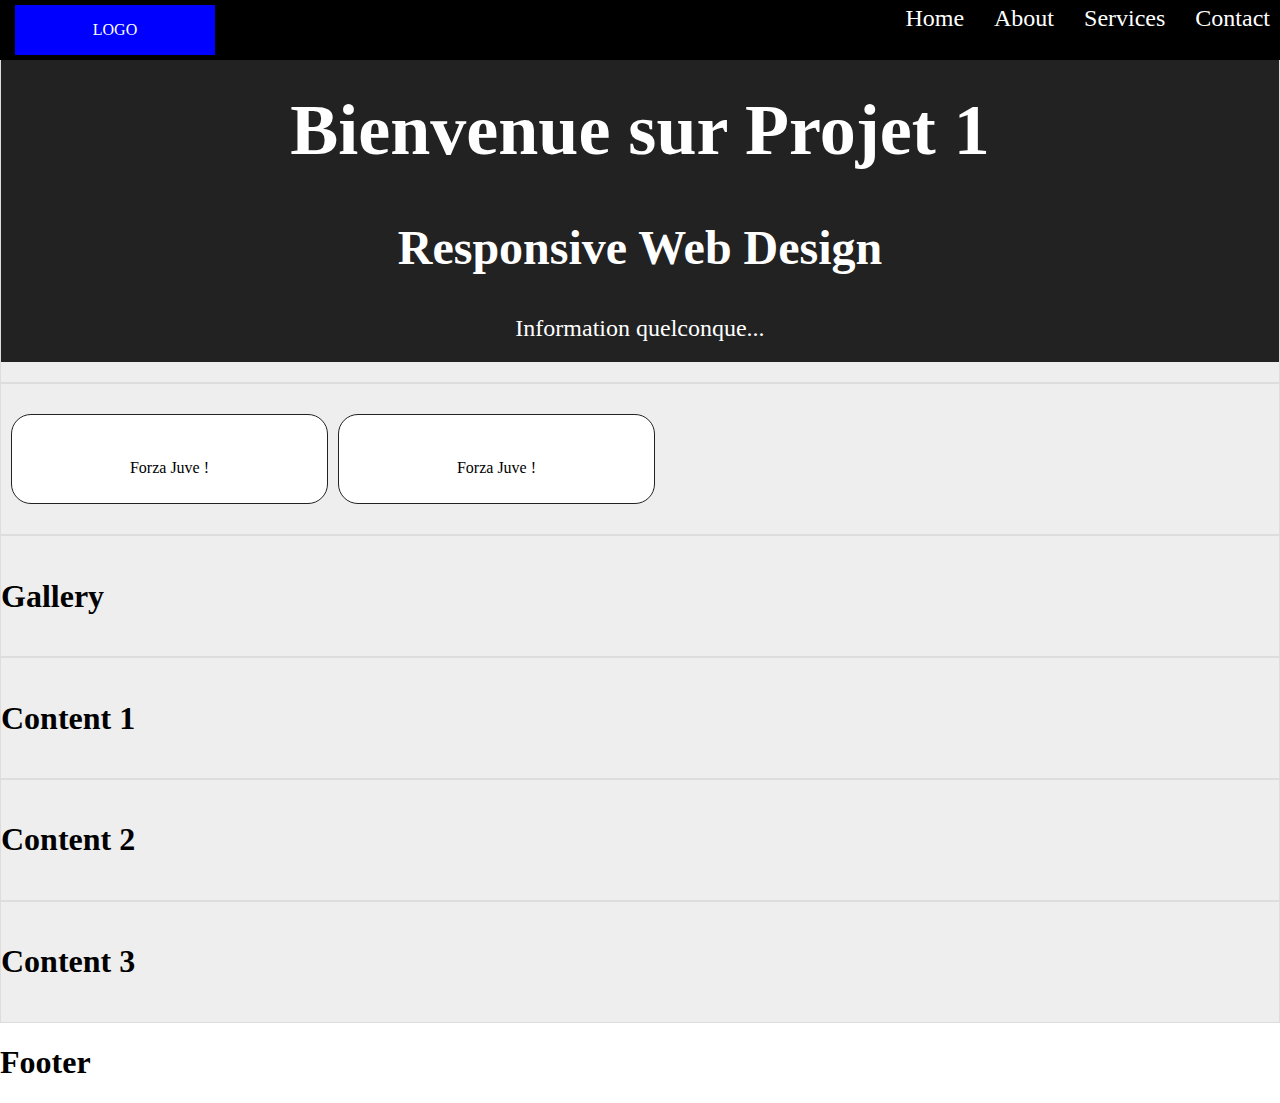
==== projet1/index.html @ 2ec083cc "end j1" ====
<!DOCTYPE html>
<html lang="en">
<head>
  <meta charset="UTF-8">
  <meta http-equiv="X-UA-Compatible" content="IE=edge">
  <meta name="viewport" content="width=device-width, initial-scale=1.0">
  <title>Projet 1</title>
  <link rel="stylesheet" href="styles.css">
</head>
<body>
  <header>
    <div class="mainHeader">
      <div class="logo">LOGO</div>
      <nav>
        <ul>
          <li><a href="#">Home</a></li>
          <li><a href="#">About</a></li>
          <li><a href="#">Services</a></li>
          <li><a href="#">Contact</a></li>
        </ul>
      </nav>
    </div>
  </header>

  <section>
    <div class="hero">
      <h1>Bienvenue sur Projet 1</h1>
      <h2>Responsive Web Design</h2>
      <div>
        Information quelconque...
      </div>
    </div>
  </section>

  <section>
    <div class="container">
      <div class="col col-4">
        <div class="card">
          <img src="https://dummyimage.com/600x400/000/fff" alt="">
          <p>Forza Juve !</p>
        </div>
      </div>
      <div class="col col-4">
        <div class="card">
          <img src="https://dummyimage.com/600x400/000/fff" alt="">
          <p>Forza Juve !</p>
        </div>
      </div>
    </div>
  </section>
  
  <section>
    <h1>Gallery</h1>
  </section>
  <section>
    <h1>Content 1</h1>
  </section>
  <section>
    <h1>Content 2</h1>
  </section>
  <section>
    <h1>Content 3</h1>
  </section>
  <footer>
    <h1>Footer</h1>
  </footer>

  
</body>
</html>
---- projet1/styles.css ----
html, body {
  margin: 0;
  padding: 0;
}

section {
  border: 1px solid #ddd;
  padding: 20px 0;
  background-color: #eee;
}

.logo {
  float: left;
  background-color: blue;
  color: white;
  width: 200px;
  height: 50px;
  margin-left: 10px;
  text-align: center;
  line-height: 50px;
}

nav ul {
  float: right;
  list-style: none;
  margin: 0;
  padding: 0;
}

nav ul li {
  float: left;
  position: relative;
}

nav ul li a {
  padding: 15px;
  text-decoration: none;
  color: white;
  font-size: 1.5rem;
}

nav ul li:hover a {
  background-color: white;
  color: black;
}

.mainHeader {
  position: fixed;
  left: 0;
  top: 0;
  background-color: #000;
  width: 100%;
  padding: 5px
}

.hero {
  color: white;
  font-size: 1.5rem;
  background-color: #222;
  text-align: center;
  padding: 20px
}

.hero h1 {
  font-size: 3em;
}

.hero h2 {
  font-size: 2em;
}

.container {
  padding: 5px;
  min-height: 100px;
  position: relative;
  margin: 0 auto;
}

.container img {
  max-width: 100%;
}

.col {
  float: left;
  position: relative;
  padding: 5px;
}

.col-4 {
  width: 25%;
}

.card {
  border: 1px solid #222;
  border-radius: 20px;
  padding: 10px;
  background-color: white;
  text-align: center;
}


@media all and (max-width:760px) {
  .mainHeader {
    height: auto;
  }

  .logo {
    float: none;
    display: block;
    margin: 10px auto;
  }

  nav ul {
    float: none;
    display: block;
    margin: 0 auto;
    text-align: center;
  }

  nav ul li {
    float: initial;
    display: inline-block;
  }

  nav ul li a {
    padding: 0 15px;
  }
}
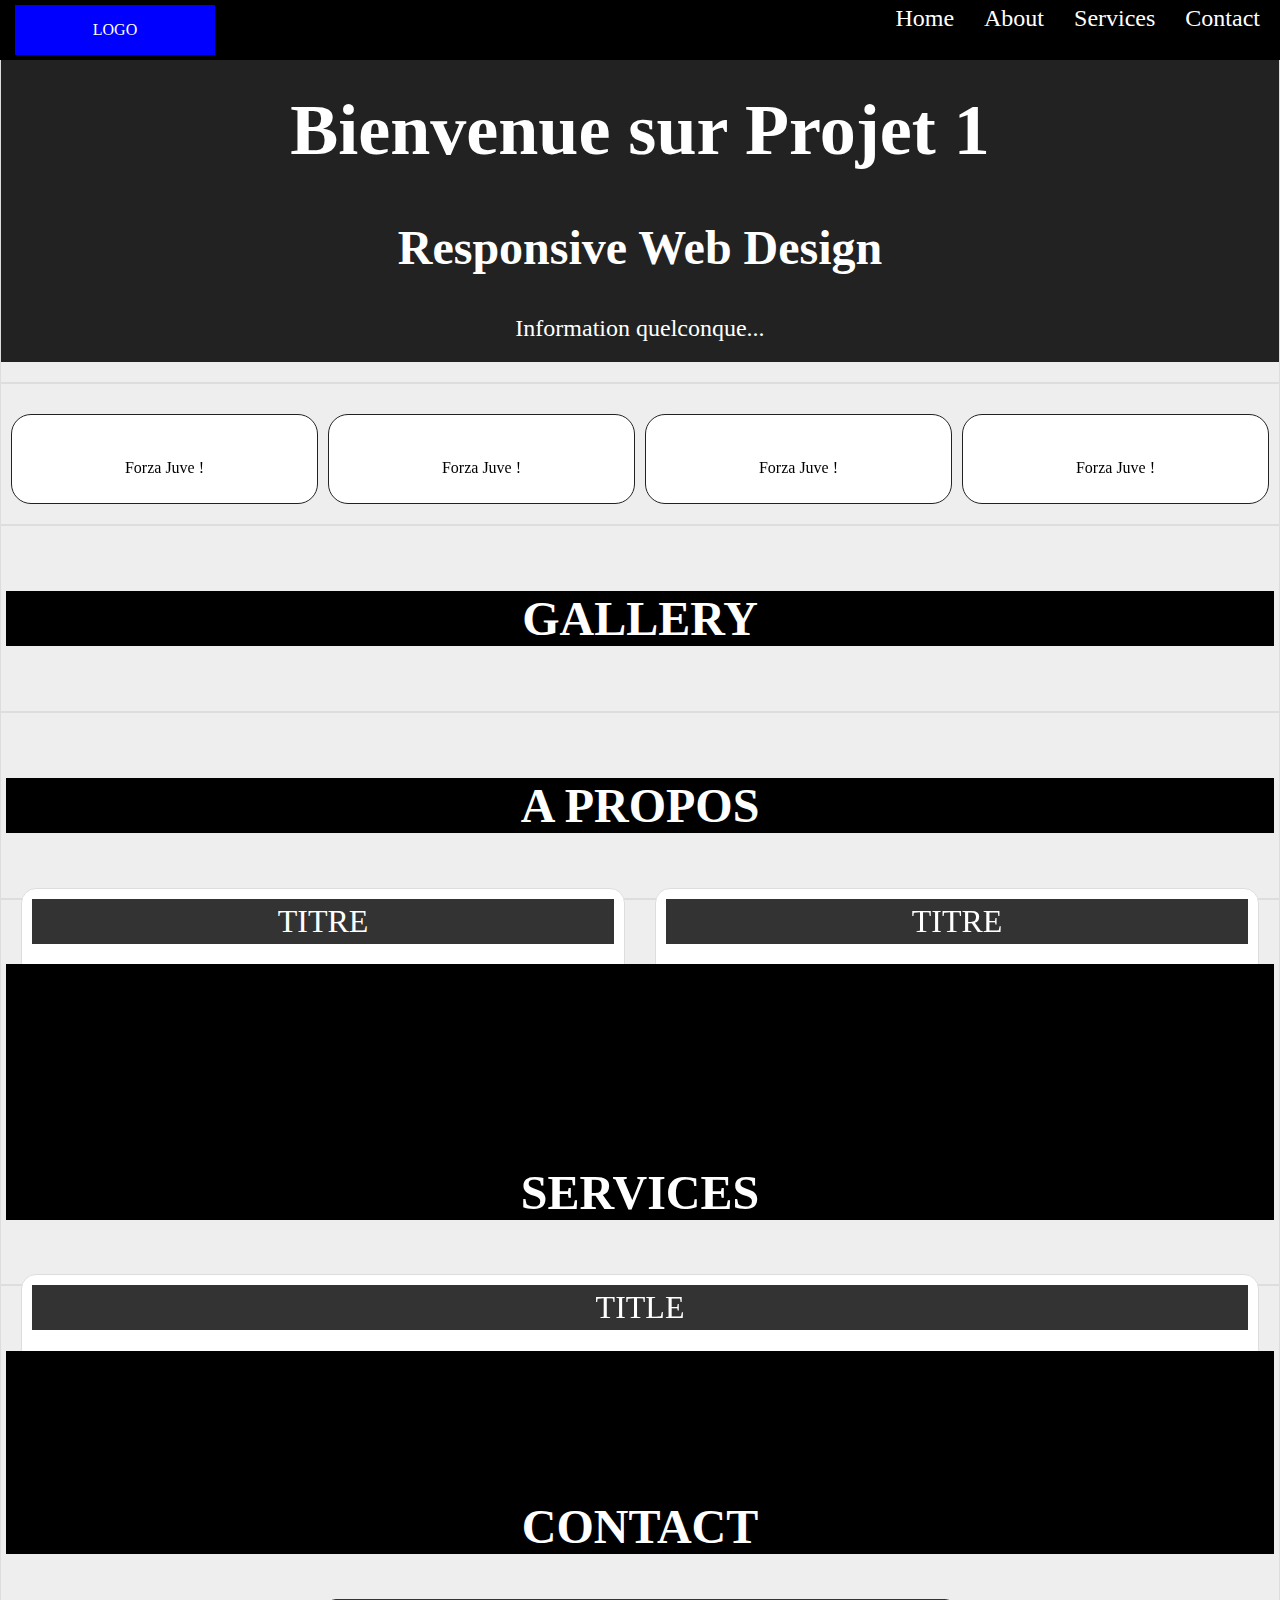
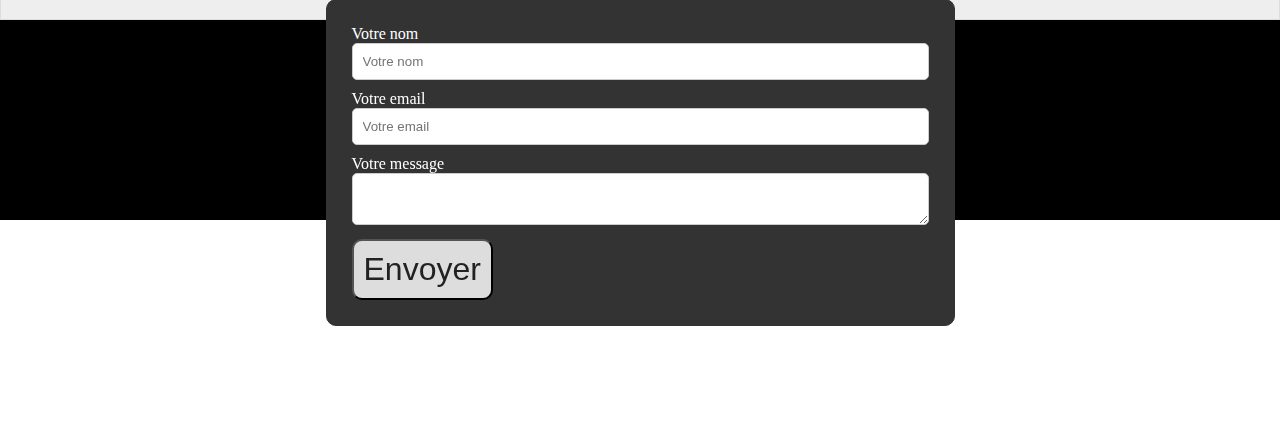
==== commit b8e57e2c: "j2 am break" ====
--- a/projet1/index.html
+++ b/projet1/index.html
@@ -32,6 +32,7 @@
     </div>
   </section>
 
+  <!-- Section Cards -->
   <section>
     <div class="container">
       <div class="col col-4">
@@ -42,29 +43,130 @@
       </div>
       <div class="col col-4">
         <div class="card">
-          <img src="https://dummyimage.com/600x400/000/fff" alt="">
+          <img src="https://dummyimage.com/600x400/0000ff/fff" alt="">
+          <p>Forza Juve !</p>
+        </div>
+      </div>
+      <div class="col col-4">
+        <div class="card">
+          <img src="https://dummyimage.com/600x400/00ff00/fff" alt="">
+          <p>Forza Juve !</p>
+        </div>
+      </div>
+      <div class="col col-4">
+        <div class="card">
+          <img src="https://dummyimage.com/600x400/ff0000/fff" alt="">
           <p>Forza Juve !</p>
         </div>
       </div>
     </div>
   </section>
   
+  <!-- Section Gallery -->
   <section>
-    <h1>Gallery</h1>
+    <div class="container">
+      <div><h2>Gallery</h2></div>
+      <div class="col col-3">
+        <img src="https://dummyimage.com/500x500/cc00aa/fff&text=IMAGE1" alt="">
+      </div>
+      <div class="col col-3">
+        <img src="https://dummyimage.com/500x500/00cc00/fff&text=IMAGE2" alt="">
+      </div>
+      <div class="col col-3">
+        <img src="https://dummyimage.com/500x500/00aacc/fff&text=IMAGE3" alt="">
+      </div>
+      <div class="col col-3">
+        <img src="https://dummyimage.com/500x500/ccaa00/fff&text=IMAGE4" alt="">
+      </div>
+      <div class="col col-3">
+        <img src="https://dummyimage.com/500x500/aacc00/fff&text=IMAGE5" alt="">
+      </div>
+      <div class="col col-3">
+        <img src="https://dummyimage.com/500x500/0000cc/fff&text=IMAGE6" alt="">
+      </div>
+    </div>
   </section>
+
+  <!-- Section About -->
   <section>
-    <h1>Content 1</h1>
+    <div class="container">
+      <div><h2>A propos</h2></div>
+      <div class="col col-2">
+        <div class="box">
+          <header>Titre</header>
+          <div class="content">
+            Lorem ipsum, dolor sit amet consectetur adipisicing elit. Tenetur ullam sapiente ducimus cum, est voluptatem deserunt vel expedita aliquam unde quas odio dignissimos laborum quidem error id maxime esse accusantium.
+          </div>
+          <footer>Plus d'info</footer>
+        </div>
+      </div>
+      <div class="col col-2">
+        <div class="box">
+          <header>Titre</header>
+          <div class="content">
+            Lorem ipsum, dolor sit amet consectetur adipisicing elit. Tenetur ullam sapiente ducimus cum, est voluptatem deserunt vel expedita aliquam unde quas odio dignissimos laborum quidem error id maxime esse accusantium.
+          </div>
+          <footer>Plus d'info</footer>
+        </div>
+      </div>
+    </div>
   </section>
+
+  <!-- Section Services -->
   <section>
-    <h1>Content 2</h1>
+    <div class="container">
+      <div><h2>Services</h2></div>
+      <div class="col col-1">
+        <div class="box">
+          <header>Title</header>
+          <div class="content">Lorem ipsum dolor sit amet consectetur adipisicing elit. Sit voluptatem modi a deleniti provident? Illo, corporis. Dolorum, officia itaque? Repellat corporis temporibus est, eius id assumenda fuga illo illum amet?</div>
+          <footer>Plus d'info</footer>
+        </div>
+      </div>
+    </div>
   </section>
+
+  <!-- Section Contact -->
   <section>
-    <h1>Content 3</h1>
+    <div class="container">
+      <div><h2>Contact</h2></div>
+      <div class="col col-1">
+        <div class="mainForm">
+          <form>
+            <label for="username">Votre nom</label>
+            <input type="text" name="username" placeholder="Votre nom">
+            <label for="email">Votre email</label>
+            <input type="email" name="email" placeholder="Votre email">
+            <label for="message">Votre message</label>
+            <textarea name="message"></textarea>
+            <input type="submit" value="Envoyer" class="btn">
+          </form>
+        </div>
+      </div>
+    </div>
   </section>
-  <footer>
-    <h1>Footer</h1>
+
+  <footer id="footer">
+    <div class="container">
+      <div class="col col-4 bottom">
+        <h3>Rubrique 1</h3>
+        <p>Simple text</p>
+      </div>
+      <div class="col col-4 bottom">
+        <h3>Rubrique 2</h3>
+        <p>Simple text</p>
+      </div>
+      <div class="col col-4 bottom">
+        <h3>Rubrique 3</h3>
+        <p>Simple text</p>
+      </div>
+      <div class="col col-4 bottom">
+        <h3>Rubrique 4</h3>
+        <p>Simple text</p>
+      </div>
+    </div>
   </footer>
 
-  
+
 </body>
 </html>--- a/projet1/styles.css
+++ b/projet1/styles.css
@@ -1,3 +1,7 @@
+* {
+  box-sizing: border-box;
+}
+
 html, body {
   margin: 0;
   padding: 0;
@@ -80,6 +84,14 @@
   max-width: 100%;
 }
 
+.container h2 {
+  text-align: center;
+  text-transform: uppercase;
+  background-color: black;
+  color: white;
+  font-size: 3em;
+}
+
 .col {
   float: left;
   position: relative;
@@ -90,12 +102,110 @@
   width: 25%;
 }
 
+.col-3 {
+  width: 33.3%;
+}
+
+.col-2 {
+  width: 50%;
+}
+
+.col-1 {
+  width: 100%;
+  margin: auto;
+}
+
 .card {
   border: 1px solid #222;
   border-radius: 20px;
   padding: 10px;
   background-color: white;
   text-align: center;
+}
+
+.box {
+  background-color: white;
+  border-radius: 15px;
+  margin: 10px;
+  border: 1px solid #ddd;
+  padding: 10px;
+}
+
+.box .content {
+  padding: 10px;
+  font-size: 1.4rem;
+}
+
+.box .content::first-letter {
+  font-size: 2em;
+}
+
+.box header {
+  background-color: #333;
+  text-transform: uppercase;
+  text-align: center;
+  color: white;
+  line-height: 45px;
+  font-size: 2em;
+}
+
+.box footer {
+  background-color: #ddd;
+  text-align: center;
+  color: white;
+  line-height: 45px;
+  font-size: 1.2em;
+}
+
+input[type=text], input[type=email], textarea {
+  width: 100%;
+  padding: 10px;
+  border: 1px solid #ccc;
+  border-radius: 5px;
+  margin-bottom: 10px;
+}
+
+.mainForm {
+  padding: 25px;
+  background-color: #333;
+  color: white;
+  width: 50%;
+  margin: auto;
+  border: 1px solid #333;
+  border-radius: 10px;
+}
+
+.btn {
+  background-color: #ddd;
+  color: #222;
+  font-size: 2em;
+  padding: 10px;
+  border-radius: 10px;
+  cursor: pointer;
+}
+
+.btn:hover {
+  background-color: #ededed;
+}
+
+label {
+
+}
+
+#footer {
+  background-color: black;
+  color: white;
+  min-height: 200px;
+  padding: 20px;
+  display: block;
+}
+
+.bottom h3 {
+
+}
+
+.bottom p {
+  
 }
 
 
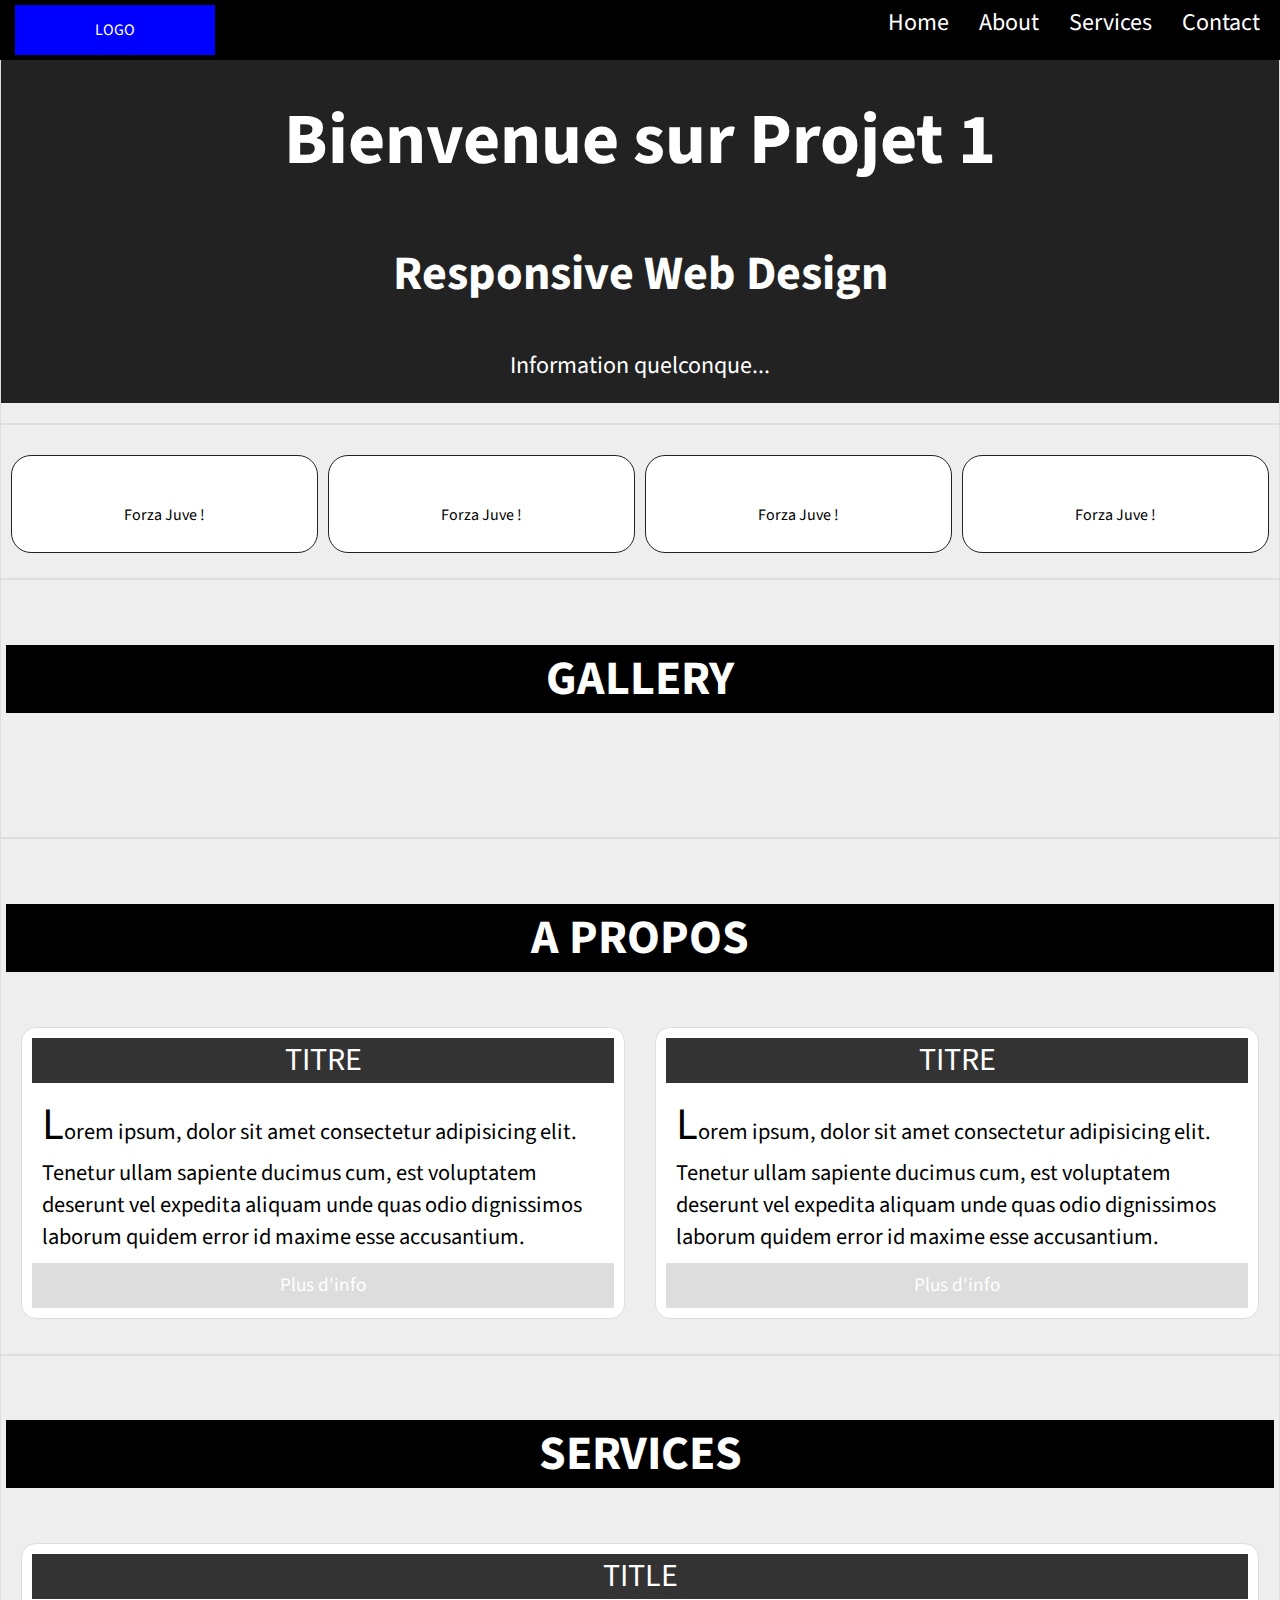
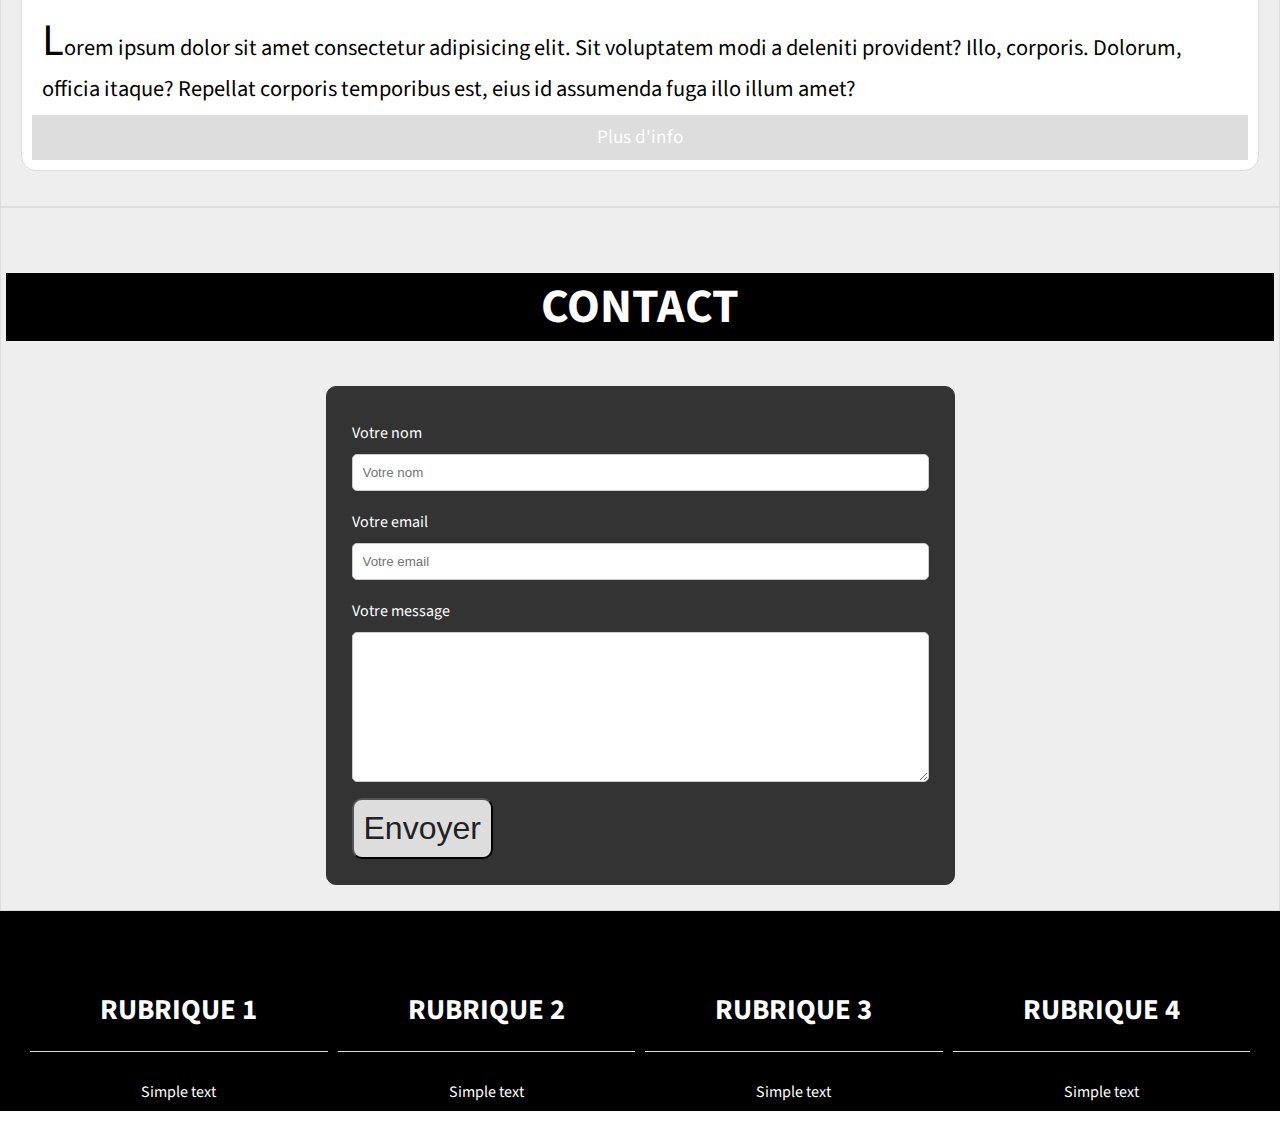
==== commit 20da5bdb: "proj1 end" ====
--- a/projet1/index.html
+++ b/projet1/index.html
@@ -138,7 +138,7 @@
             <label for="email">Votre email</label>
             <input type="email" name="email" placeholder="Votre email">
             <label for="message">Votre message</label>
-            <textarea name="message"></textarea>
+            <textarea id="message" name="message"></textarea>
             <input type="submit" value="Envoyer" class="btn">
           </form>
         </div>
--- a/projet1/styles.css
+++ b/projet1/styles.css
@@ -1,8 +1,11 @@
+@import url('https://fonts.googleapis.com/css2?family=Source+Sans+Pro:wght@200&display=swap');
+
 * {
   box-sizing: border-box;
 }
 
 html, body {
+  font-family: 'Source Sans Pro';
   margin: 0;
   padding: 0;
 }
@@ -11,6 +14,7 @@
   border: 1px solid #ddd;
   padding: 20px 0;
   background-color: #eee;
+  overflow: hidden;
 }
 
 .logo {
@@ -54,7 +58,8 @@
   top: 0;
   background-color: #000;
   width: 100%;
-  padding: 5px
+  padding: 5px;
+  z-index: 15;
 }
 
 .hero {
@@ -188,8 +193,13 @@
   background-color: #ededed;
 }
 
+#message {
+  height: 150px
+}
+
 label {
-
+  display: block;
+  margin: 10px 0;
 }
 
 #footer {
@@ -201,11 +211,16 @@
 }
 
 .bottom h3 {
-
+  text-align: center;
+  text-transform: uppercase;
+  font-size: 1.8em;
+  border-bottom: 1px solid #ddd;
+  padding: 20px;
 }
 
 .bottom p {
-  
+  text-align: center;
+  font-size: 1em;
 }
 
 
@@ -235,4 +250,17 @@
   nav ul li a {
     padding: 0 15px;
   }
+}
+
+@media all and (max-width:600px) {
+  .col-3, .col-2 {
+    width: 100%;
+    margin: auto;
+    text-align: center;
+  }
+
+  .mainForm {
+    width: 100%
+  }
+
 }